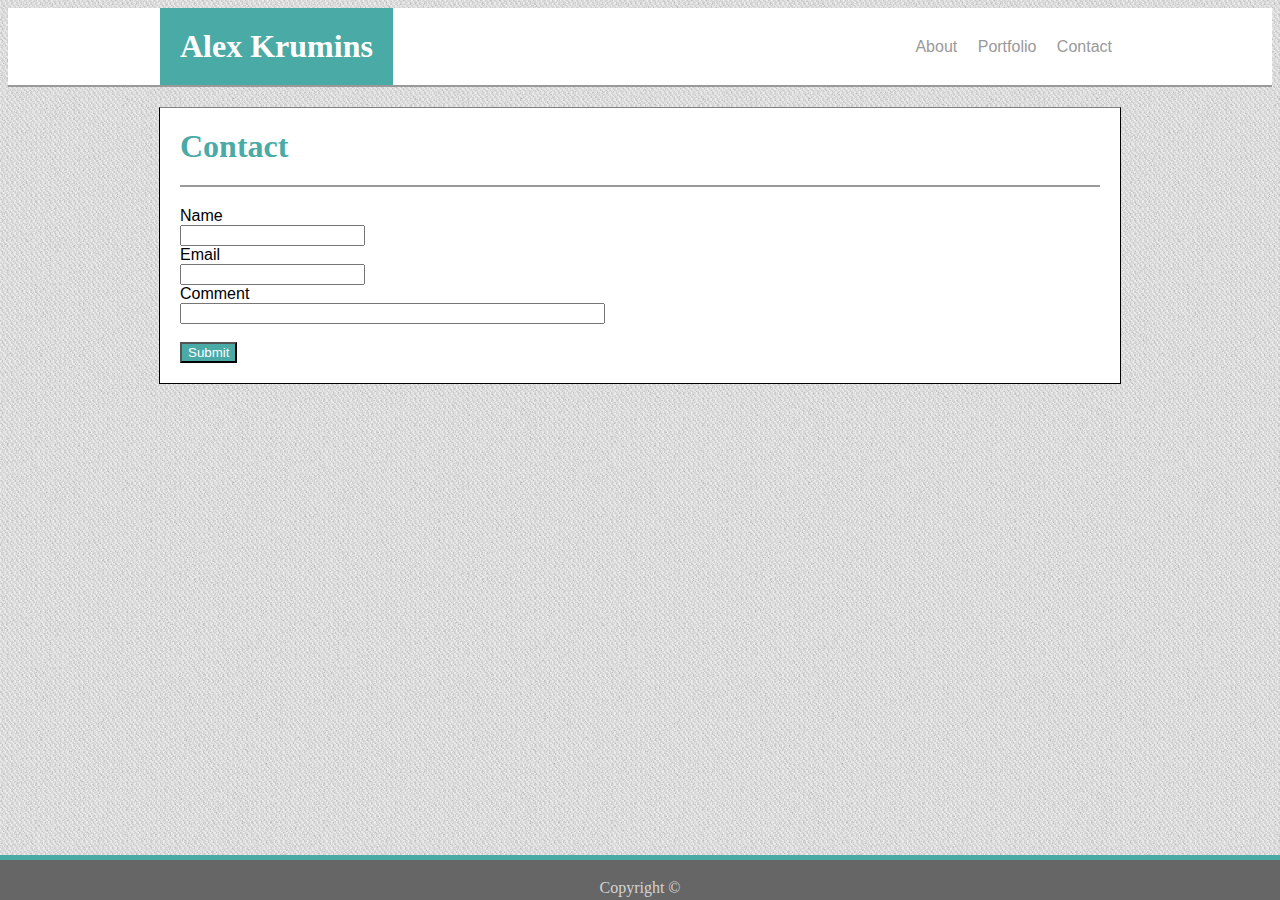
==== contact.html @ af0f6bd4 "contatct form beginnning" ====
<!DOCTYPE html>
<html lang="en">
<head>
    <meta charset="UTF-8">
    <meta name="viewport" content="width=device-width, initial-scale=1.0">
    <meta http-equiv="X-UA-Compatible" content="ie=edge">
    <title>basic-portfolio-contact</title>
    <link rel="stylesheet" type="text/css" href="assets/css/style.css">
</head>
<body >
    <header>
    <div id=menu-bar>
        <h1 id="name-banner">Alex Krumins</h1>
        <ul>
            <li><a href="index.html">About</a></li>
            <li><a href="portfolio.html">Portfolio</a></li>
            <li><a href="contact.html">Contact</a></li>
        </ul>
    </div>
    </header>
    <div class="container">
        <h1 class="article-header">Contact</h1>
        <form action="mailto:someone@example.com" method="post" enctype="text/plain">
            Name<br>
            <input type="text" name="name"><br>
            Email<br>
            <input type="text" name="mail"><br>
            Comment<br>
            <input type="text" name="comment" size="50"><br><br>
            <input class="button" type="submit" value="Submit">
            </form>
    </div>

    <footer>
        <div id=copyright>Copyright ©</div>
    </footer>
</body>

</html>
---- assets/css/style.css ----
body{
    background-image:url(../images/cheap_diagonal_fabric.png);
}

header {
    overflow: hidden;
    background: white;
    border-bottom:2px #999999 solid;
  }
ul{
    list-style-type: none;
    font-family: Arial, Helvetica, sans-serif;
    font-style: normal;
    float: right;
    margin-top:30px;
}

li{
    display: inline;
}

li a{
    padding: 8px;
}
h1{
    font-family: Georgia, "Times New Roman", Times, serif;
    
}
h3{
}

a{
    text-decoration: none;
    color: #999999
}

.container{
    margin:auto;
    margin-top:20px;
    overflow: auto;
    width: 960px;
    clear:both;
    border-style: solid;
    border-width: 1px;
    border-top-color: grey;
    background-color: white;
}

.article-header{
    color:#4aaaa5;
    clear:both;
    padding-bottom:20px;
    margin:20px 20px 0px 20px;
    border-bottom: #999999 solid 2px;
}
form{
    font-family: Arial, Helvetica, sans-serif;
    margin: 20px;
}
.button{
    color:white;
    background-color:#4aaaa5;

}
#name-banner{
    color:white;
    background-color: #4aaaa5;
    padding:20px;
    margin:0px;
    float: left;
}

#menu-bar{
    width:960px;
    margin:auto;
    position: center fixed;
}

#bio-image{
    float: left;
    width:200px;
    overflow:auto;
}

#main-bio{
    float: left;
    margin: 0px 20px 0px 20px;

}

p{

}

section{

}

footer{
    color:lightgrey;
    height:40px;
    background: #666666;
    position: fixed;
    left: 0;
    bottom: 0;
    width: 100%;
    border-style:solid;
    border-width: 5px 0px 0px 0px;
    border-color:#4aaaa5;
}

#copyright{
    text-align: center;
    line-height:55px;
    
}
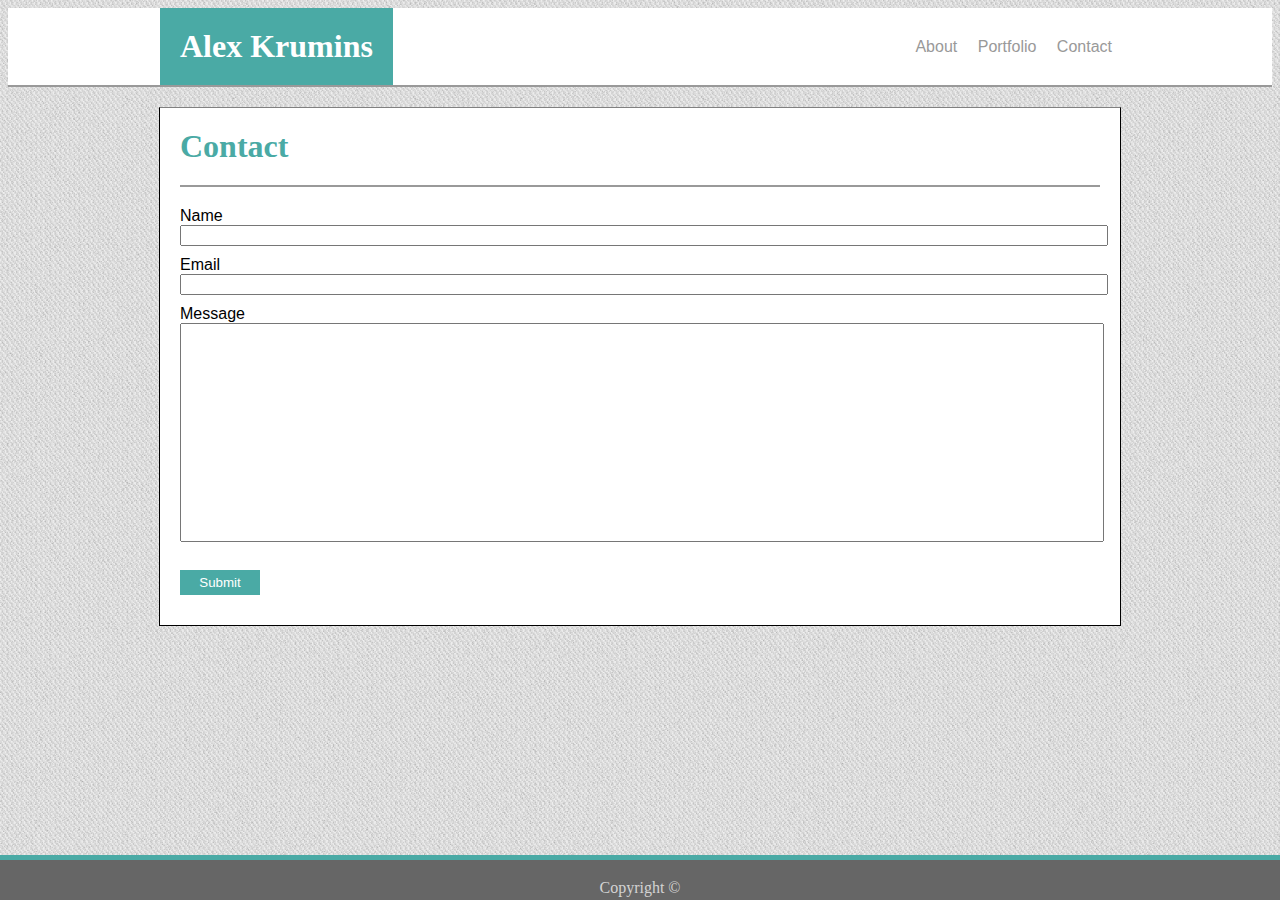
==== commit 4ae4e6b9: "contact page complete" ====
--- a/contact.html
+++ b/contact.html
@@ -25,8 +25,8 @@
             <input type="text" name="name"><br>
             Email<br>
             <input type="text" name="mail"><br>
-            Comment<br>
-            <input type="text" name="comment" size="50"><br><br>
+            Message<br>
+            <input class="message" type="text" name="message" size="500"><br><br>
             <input class="button" type="submit" value="Submit">
             </form>
     </div>
--- a/assets/css/style.css
+++ b/assets/css/style.css
@@ -37,7 +37,7 @@
 .container{
     margin:auto;
     margin-top:20px;
-    overflow: auto;
+    overflow: hidden;
     width: 960px;
     clear:both;
     border-style: solid;
@@ -57,9 +57,20 @@
     font-family: Arial, Helvetica, sans-serif;
     margin: 20px;
 }
+
+form input{
+    width:100%;
+    margin-bottom: 10px;
+}
+.message{
+    padding:0px 0px 200px 0px;
+}
 .button{
     color:white;
     background-color:#4aaaa5;
+    width: 80px;
+    padding: 5px 10px;
+    border: none;
 
 }
 #name-banner{
